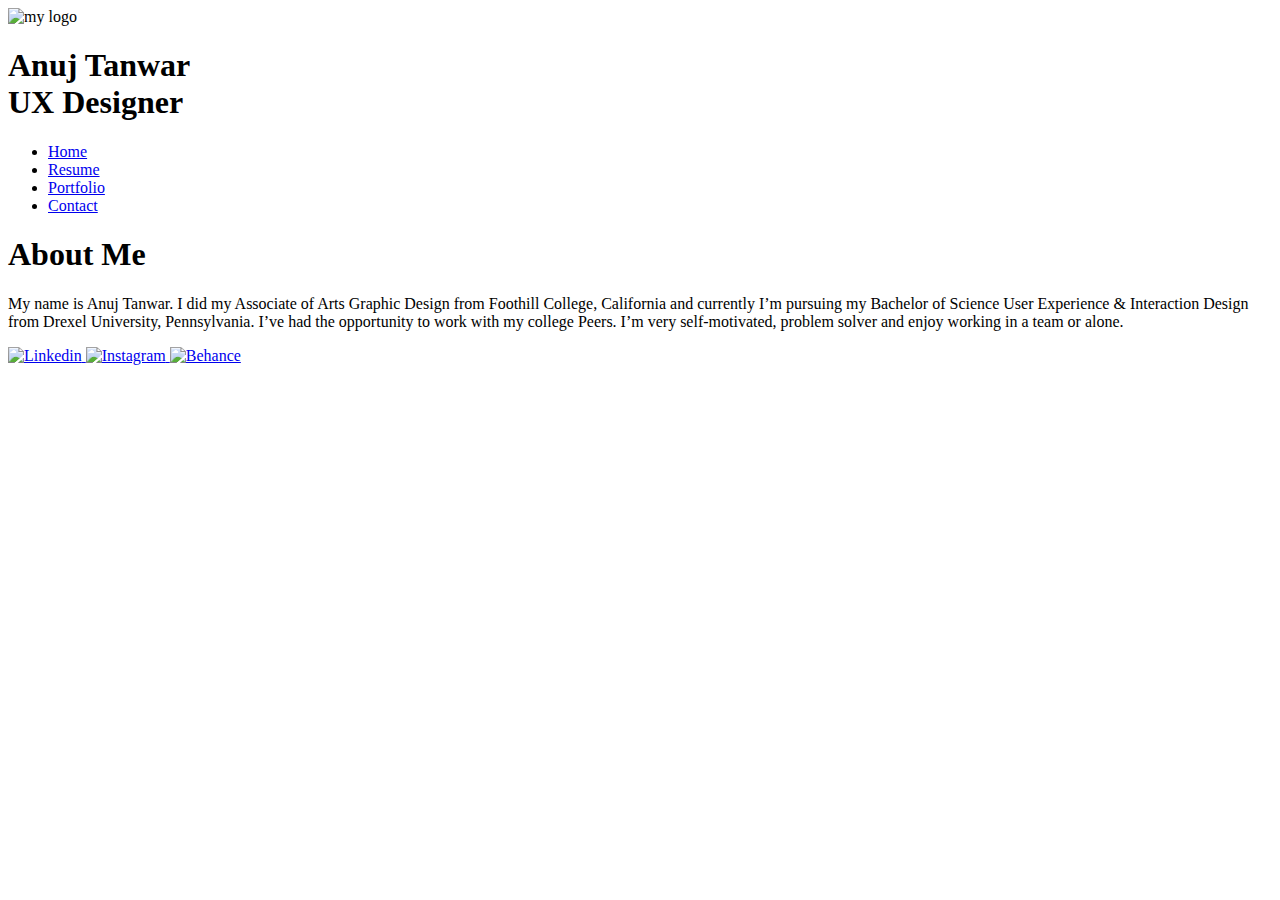
==== Index.html @ 2ce01ce3 ":construction: HTML" ====
<!DOCTYPE html>
<html lang="en">
<head>
    <meta charset="UTF-8">
    <meta http-equiv="X-UA-Compatible" content="IE=edge">
    <meta name="viewport" content="width=device-width, initial-scale=1.0">
    <title>Document</title>
    <link rel="stylesheet" href="normalize.css">
    <link rel="stylesheet1" href="styles.css">
</head>
<body>
    <header>
        <img class="logo" src="images/anuj-logo.png" alt="my logo" width="70" height="54">
        <h1>
        Anuj Tanwar
        <br> UX Designer
        </h1>
    </header>
    <nav>    
    <ul>
       <li><a href="Index.html">Home</a></li>
       <li><a href="resume.html">Resume</a></li>
       <li><a href="portfolio.html">Portfolio</a></li>
       <li><a href="contact.html">Contact</a></li>
    </ul>
</nav>
    <main>
        <div class="about-me">
            <h1>About Me</h1>
    <p>My name is Anuj Tanwar. I did my Associate of Arts Graphic Design from Foothill College, California and currently I’m pursuing my Bachelor of Science User Experience & Interaction Design from Drexel University, Pennsylvania. I’ve had the opportunity to work with my college Peers. I’m very self-motivated, problem solver and enjoy working in a team or alone.</p> 
        </div>
        <a target="_blank" href="https://www.linkedin.com/in/anuj-tanwar-48a72817b/">
        <img class="icon" src="images/linkedin.png" alt="Linkedin">
    </a>
    <a target="_blank" href="https://www.instagram.com/anujtanwar98/?hl=en">
        <img class="icon" src="images/instagram.png" alt="Instagram">
    </a>
    <a target="_blank" href="https://www.behance.net/anujtanwar98">
        <img class="icon" src="images/behance.png" alt="Behance">
    </a>
</main>
</body>
</html>
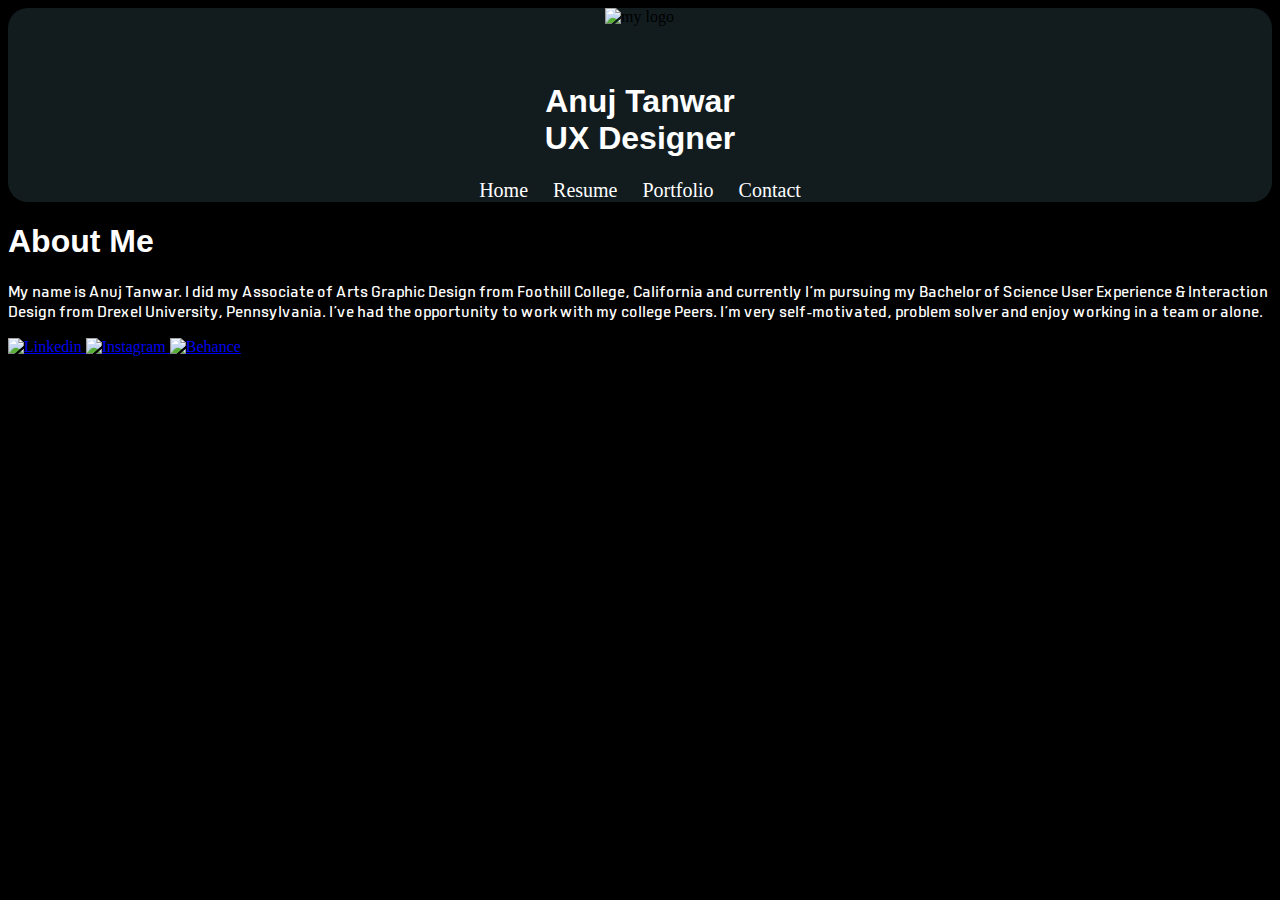
==== commit 4c5bf889: ":adhesive_bandage:" ====
--- a/Index.html
+++ b/Index.html
@@ -6,24 +6,25 @@
     <meta name="viewport" content="width=device-width, initial-scale=1.0">
     <title>Document</title>
     <link rel="stylesheet" href="normalize.css">
-    <link rel="stylesheet1" href="styles.css">
+    <link rel="stylesheet" href="styles.css">
 </head>
 <body>
     <header>
-        <img class="logo" src="images/anuj-logo.png" alt="my logo" width="70" height="54">
-        <h1>
+        <img class="logo" src="images/anuj-logo.png" alt="my logo">
+        <div class="name-title"><h1>
         Anuj Tanwar
         <br> UX Designer
         </h1>
-    </header>
-    <nav>    
-    <ul>
-       <li><a href="Index.html">Home</a></li>
-       <li><a href="resume.html">Resume</a></li>
-       <li><a href="portfolio.html">Portfolio</a></li>
-       <li><a href="contact.html">Contact</a></li>
-    </ul>
+        </div>
+    <nav>
+       <div class="topnav">
+       <a href="Index.html">Home</a>
+       <a href="resume.html">Resume</a>
+       <a href="portfolio.html">Portfolio</a>
+       <a href="contact.html">Contact</a>
+       </div>
 </nav>
+</header>
     <main>
         <div class="about-me">
             <h1>About Me</h1>
--- a/styles.css
+++ b/styles.css
@@ -0,0 +1,116 @@
+body {
+    background-color: #000;
+}
+header {
+    background-color:rgb(18, 28, 31);
+    border-radius: 20px;
+}
+p {
+    color: #fff;
+}
+li {
+    color: #fff;
+}
+ul{
+    color: #fff;
+}
+h1, h2, h3, h4, h5, h6 {
+    color: #fff;
+}
+.logo {
+  width:70px; 
+  height:54px;
+  display: block;
+  margin-left: auto;
+  margin-right: auto;
+}
+.name-title{
+    text-align: center; 
+}
+@font-face {
+    font-family: 'Tomkin-Meium';
+    src: url('Fonts/Tomkin-Medium.woff2') format('woff2'),
+   }
+   @font-face {
+    font-family: 'Tomkin-regular';
+    src:url('Fonts/Tomkin-Regular.woff2') format('woff2'),
+   }
+h1, h2, h3, h4, h5, h6 {
+    font-family:Tomkin-Medium, Sans-serif;
+}   
+p{
+    font-family:Tomkin-Regular, sans-serif;
+}
+.topnav{
+    text-align: center;
+    word-spacing: 1em;
+    font-size: 1.25em;
+}  
+.topnav a {
+    color:#fff;
+    text-decoration: none;
+}
+.box1 {
+    width: 12.5em;
+    padding: 20px;
+    margin: 20px;
+    border-radius: 15px;
+    text-align: center;
+    background-color: rgb(0, 238, 226);
+}
+.box2 {
+    width: 12.5em;
+    padding: 20px;
+    margin: 20px;
+    border-radius: 15px;
+    text-align: center;
+    background-color: rgb(0, 238, 226);
+}
+.box3 {
+    width: 12.5em;
+    padding: 20px;
+    margin: 20px;
+    border-radius: 15px;
+    text-align: center;
+    background-color: rgb(0, 238, 226);
+}
+.box4 {
+    width: 12.5em;
+    padding: 20px;
+    margin: 20px;
+    border-radius: 15px;
+    text-align: center;
+    background-color: rgb(0, 238, 226);
+}
+.box5 {
+    width: 12.5em;
+    padding: 20px;
+    margin: 20px;
+    border-radius: 15px;
+    text-align: center;
+    background-color: rgb(0, 238, 226);
+}
+.box6 {
+    width: 12.5em;
+    padding: 20px;
+    margin: 20px;
+    border-radius: 15px;
+    text-align: center;
+    background-color: rgb(0, 238, 226);
+}
+.box7 {
+    width: 12.5em;
+    padding: 20px;
+    margin: 20px;
+    border-radius: 15px;
+    text-align: center;
+    background-color: rgb(0, 238, 226);
+}
+.box8 {
+    width: 12.5em;
+    padding: 20px;
+    margin: 20px;
+    border-radius: 15px;
+    text-align: center;
+    background-color: rgb(0, 238, 226);
+}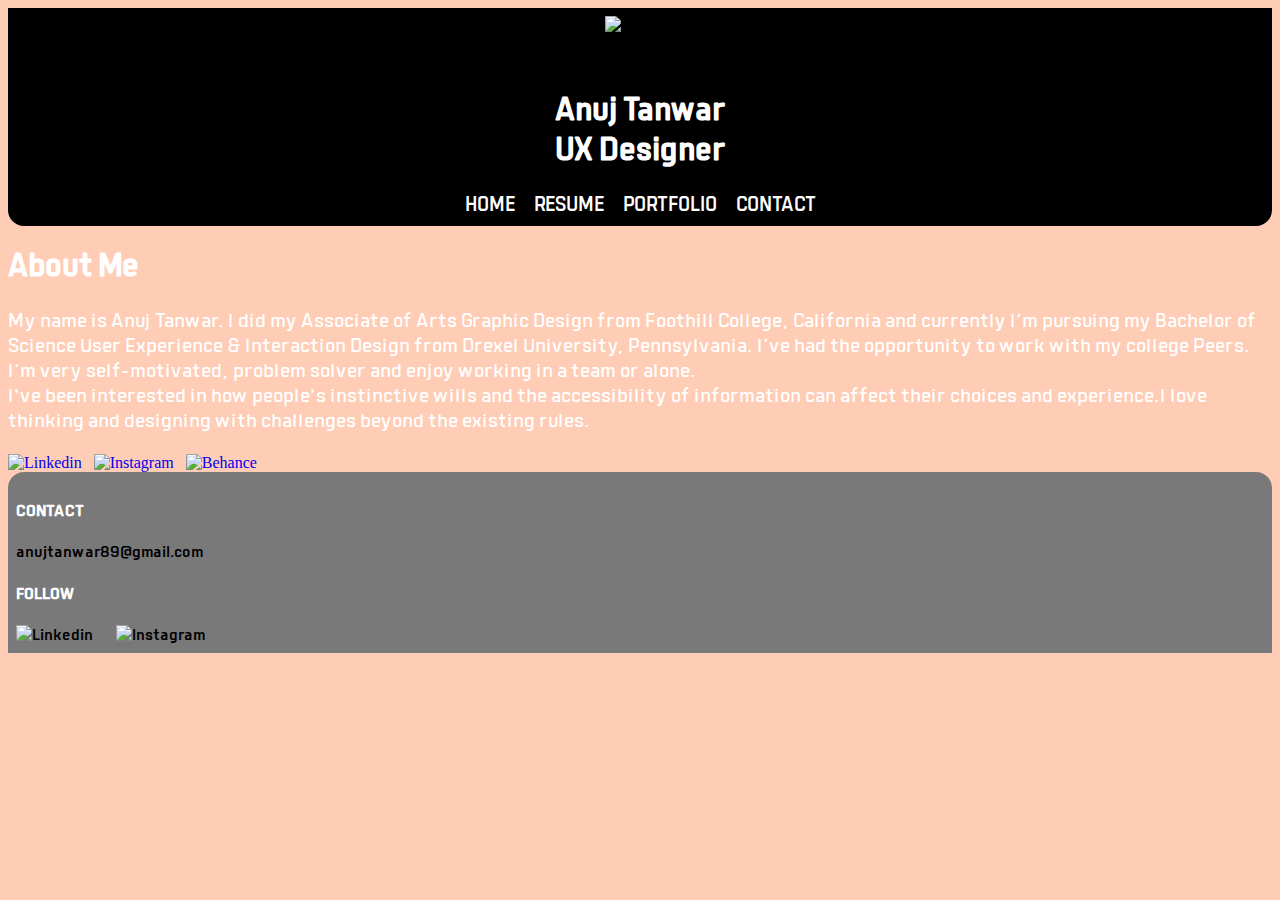
==== commit 920a1891: ":construction:" ====
--- a/Index.html
+++ b/Index.html
@@ -28,9 +28,12 @@
     <main>
         <div class="about-me">
             <h1>About Me</h1>
-    <p>My name is Anuj Tanwar. I did my Associate of Arts Graphic Design from Foothill College, California and currently I’m pursuing my Bachelor of Science User Experience & Interaction Design from Drexel University, Pennsylvania. I’ve had the opportunity to work with my college Peers. I’m very self-motivated, problem solver and enjoy working in a team or alone.</p> 
+        <p>My name is Anuj Tanwar. I did my Associate of Arts Graphic Design from Foothill College, California and currently I’m pursuing my Bachelor of Science User Experience & Interaction Design from Drexel University, Pennsylvania. I’ve had the opportunity to work with my college Peers. I’m very self-motivated, problem solver and enjoy working in a team or alone.
+        <br>I've been interested in how people's instinctive wills and the accessibility of information can affect their choices and experience.I love thinking and designing with challenges beyond the existing rules.
+        </p> 
         </div>
-        <a target="_blank" href="https://www.linkedin.com/in/anuj-tanwar-48a72817b/">
+    <div class="vector">
+    <a target="_blank" href="https://www.linkedin.com/in/anuj-tanwar-48a72817b/">
         <img class="icon" src="images/linkedin.png" alt="Linkedin">
     </a>
     <a target="_blank" href="https://www.instagram.com/anujtanwar98/?hl=en">
@@ -39,6 +42,20 @@
     <a target="_blank" href="https://www.behance.net/anujtanwar98">
         <img class="icon" src="images/behance.png" alt="Behance">
     </a>
+    </div>
 </main>
+    <footer>
+        <div class="foot">
+            <h4>CONTACT</h4>
+            <div class="email"><a href="mailto:anujtanwar89@gmail.com">anujtanwar89@gmail.com</a></div>
+            <h4>FOLLOW</h4>
+            <a target="_blank" href="https://www.linkedin.com/in/anuj-tanwar-48a72817b/">
+                <img class="icon" src="images/linkedin.png" alt="Linkedin">
+            </a>
+            <a target="_blank" href="https://www.instagram.com/anujtanwar98/?hl=en">
+                <img class="icon" src="images/instagram.png" alt="Instagram">
+            </a>
+        </div>
+    </footer>
 </body>
 </html>--- a/styles.css
+++ b/styles.css
@@ -1,21 +1,44 @@
+@font-face {
+    font-family: 'Tomkin-Medium';
+    src: url('Fonts/Tomkin-Medium.woff2');
+   }
+@font-face {
+    font-family: 'Tomkin-regular';
+    src:url('Fonts/Tomkin-Regular.woff2');
+   }
 body {
-    background-color: #000;
+    background-color: #ffccb5;
 }
 header {
-    background-color:rgb(18, 28, 31);
-    border-radius: 20px;
+    background-color:rgb(0,0,0);
+    border-radius: 0 0 1em 1em;
+    margin: auto;
+    padding: 0.5em;
+    width: 100%;
+    box-sizing: border-box;
 }
 p {
     color: #fff;
+    font-family:Tomkin-Regular, sans-serif;
 }
 li {
     color: #fff;
+    font-family:Tomkin-Regular, sans-serif;
 }
 ul{
     color: #fff;
 }
 h1, h2, h3, h4, h5, h6 {
     color: #fff;
+    font-family:Tomkin-Medium, sans-serif;
+}
+.icon {
+    width: 1.875em;
+    height: 1.875em;
+    margin-right: 0.5em;
+}
+.vector a {
+    text-decoration: none;
 }
 .logo {
   width:70px; 
@@ -27,90 +50,141 @@
 .name-title{
     text-align: center; 
 }
-@font-face {
-    font-family: 'Tomkin-Meium';
-    src: url('Fonts/Tomkin-Medium.woff2') format('woff2'),
-   }
-   @font-face {
-    font-family: 'Tomkin-regular';
-    src:url('Fonts/Tomkin-Regular.woff2') format('woff2'),
-   }
-h1, h2, h3, h4, h5, h6 {
-    font-family:Tomkin-Medium, Sans-serif;
-}   
-p{
-    font-family:Tomkin-Regular, sans-serif;
+.about-me p{
+    font-size: 1.25em;
 }
 .topnav{
     text-align: center;
-    word-spacing: 1em;
+    word-spacing: 0.75em;
     font-size: 1.25em;
+    text-transform: uppercase;
+    font-family:Tomkin-Medium, sans-serif;
+    font-weight: normal;
 }  
 .topnav a {
     color:#fff;
     text-decoration: none;
 }
+.resume-text h1{
+    text-align: center;
+}
+.resume-text p{
+    font-size: 1.5em;
+    text-align: center;
+}
+.resume-text a{
+    color: #000;
+    text-decoration: none;
+    font-family:Tomkin-Medium, sans-serif;
+}
+.resume-text a:hover {
+    background-color: #3d0017;
+    color: #5bffe9;
+    font-weight: bold;
+    padding: 0.5em;
+    margin: 0.5em;
+    border-radius: 0.75em;
+  }    
+.edu, .exp {
+    text-align: center;
+}
 .box1 {
-    width: 12.5em;
-    padding: 20px;
-    margin: 20px;
-    border-radius: 15px;
-    text-align: center;
-    background-color: rgb(0, 238, 226);
+    width: 20em;
+    padding: 0.5em;
+    margin: 2em auto 2em;
+    border: 0.5em solid;
+    border-radius: 1em;
+    box-sizing: border-box;
+    text-align: left;
+    background-color: #000;
 }
 .box2 {
-    width: 12.5em;
-    padding: 20px;
-    margin: 20px;
-    border-radius: 15px;
-    text-align: center;
-    background-color: rgb(0, 238, 226);
+    width: 20em;
+    padding: 0.5em;
+    margin: auto auto 2em;
+    border: 0.5em solid;
+    border-radius: 1em;
+    box-sizing: border-box;
+    text-align: left;
+    background-color: #000;
 }
 .box3 {
-    width: 12.5em;
-    padding: 20px;
-    margin: 20px;
-    border-radius: 15px;
-    text-align: center;
-    background-color: rgb(0, 238, 226);
+    width: 20em;
+    padding: 0.5em;
+    margin: 2em auto 2em;
+    border: 0.5em solid;
+    border-radius: 1em;
+    box-sizing: border-box;
+    text-align: left;
+    background-color: #000;
 }
 .box4 {
-    width: 12.5em;
-    padding: 20px;
-    margin: 20px;
-    border-radius: 15px;
-    text-align: center;
-    background-color: rgb(0, 238, 226);
+    width: 20em;
+    padding: 0.5em;
+    margin: auto auto 2em;
+    border: 0.5em solid;
+    border-radius: 1em;
+    box-sizing: border-box;
+    text-align: left;
+    background-color: #000;
 }
 .box5 {
-    width: 12.5em;
-    padding: 20px;
-    margin: 20px;
-    border-radius: 15px;
-    text-align: center;
-    background-color: rgb(0, 238, 226);
+    width: 20em;
+    padding: 0.5em;
+    margin: 2em auto 2em;
+    border: 0.5em solid;
+    border-radius: 1em;
+    box-sizing: border-box;
+    text-align: left;
+    background-color: #000;
 }
 .box6 {
-    width: 12.5em;
-    padding: 20px;
-    margin: 20px;
-    border-radius: 15px;
-    text-align: center;
-    background-color: rgb(0, 238, 226);
+    width: 20em;
+    padding: 0.5em;
+    margin: auto auto 2em;
+    border: 0.5em solid;
+    border-radius: 1em;
+    box-sizing: border-box;
+    text-align: left;
+    background-color: #000;
 }
 .box7 {
-    width: 12.5em;
-    padding: 20px;
-    margin: 20px;
-    border-radius: 15px;
-    text-align: center;
-    background-color: rgb(0, 238, 226);
+    width: 20em;
+    padding: 0.5em;
+    margin: auto auto 2em;
+    border: 0.5em solid;
+    border-radius: 1em;
+    box-sizing: border-box;
+    text-align: left;
+    background-color: #000;
 }
 .box8 {
-    width: 12.5em;
-    padding: 20px;
-    margin: 20px;
-    border-radius: 15px;
-    text-align: center;
-    background-color: rgb(0, 238, 226);
-}+    width: 20em;
+    padding: 0.5em;
+    margin: auto auto 2em;
+    border: 0.5em solid;
+    border-radius: 1em;
+    box-sizing: border-box;
+    text-align: left;
+    background-color: #000;
+}
+footer{
+    background-color:rgb(122, 121, 121);
+    border-radius: 1em 1em 0 0;
+    margin: auto;
+    position: relative;
+    padding: 0.5em;
+    left: 0;
+    bottom: 0;
+    width: 100%;
+    box-sizing: border-box;
+    text-align: justify;
+    word-spacing: 0.75em;
+    font-size: 1em;
+    font-family:Tomkin-Medium, sans-serif;
+    font-weight: normal;
+}
+.email, .foot a {
+    text-decoration: none;
+    color: rgb(0, 0, 0);
+}
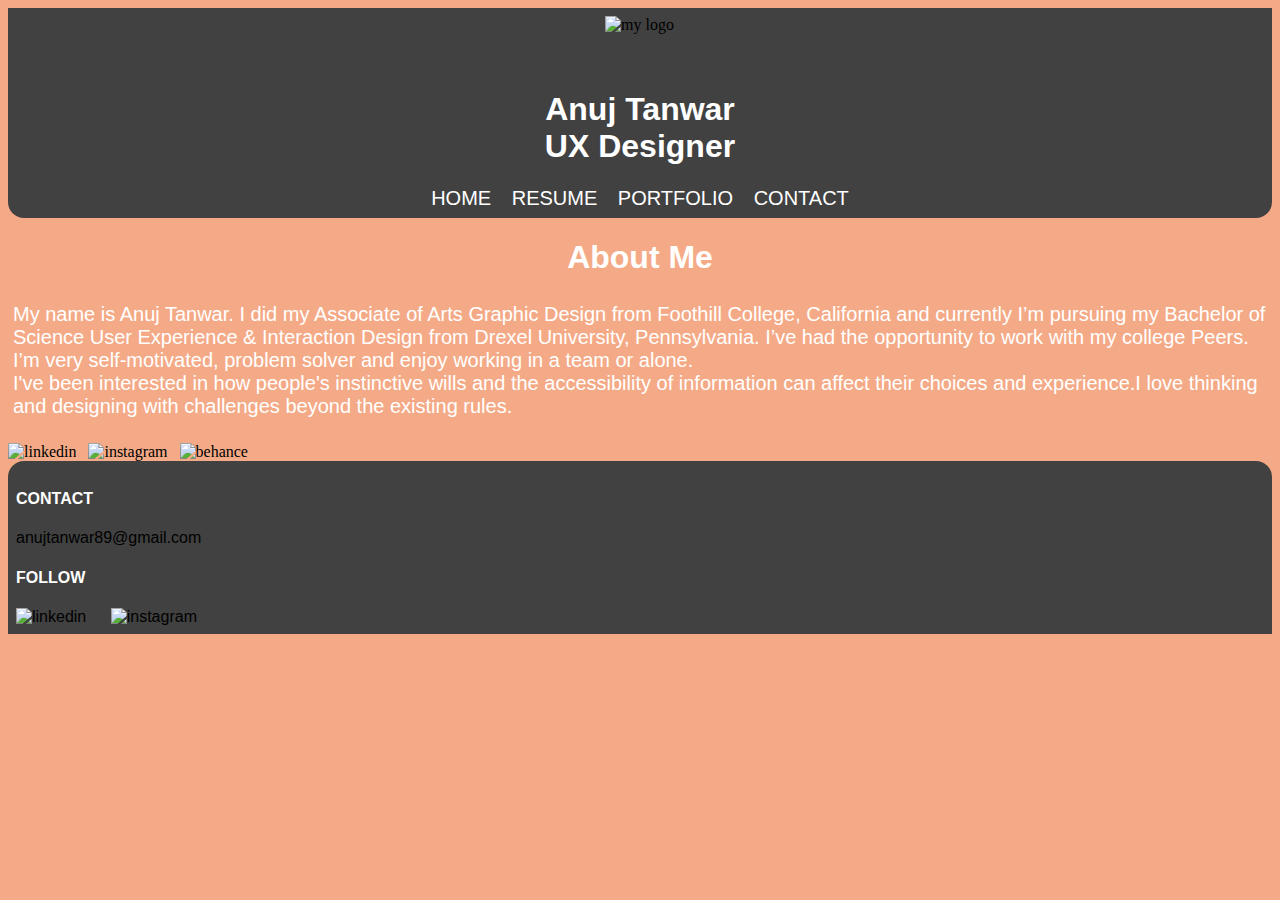
==== commit 53b045f5: ":lipstick: :art:" ====
--- a/Index.html
+++ b/Index.html
@@ -10,7 +10,7 @@
 </head>
 <body>
     <header>
-        <img class="logo" src="images/anuj-logo.png" alt="my logo">
+        <img class="logo" src="images/anuj_logo.png" alt="my logo">
         <div class="name-title"><h1>
         Anuj Tanwar
         <br> UX Designer
@@ -18,7 +18,7 @@
         </div>
     <nav>
        <div class="topnav">
-       <a href="Index.html">Home</a>
+       <a href="index.html">Home</a>
        <a href="resume.html">Resume</a>
        <a href="portfolio.html">Portfolio</a>
        <a href="contact.html">Contact</a>
@@ -34,13 +34,13 @@
         </div>
     <div class="vector">
     <a target="_blank" href="https://www.linkedin.com/in/anuj-tanwar-48a72817b/">
-        <img class="icon" src="images/linkedin.png" alt="Linkedin">
+        <img class="icon" src="images/linkedin.png" alt="linkedin">
     </a>
     <a target="_blank" href="https://www.instagram.com/anujtanwar98/?hl=en">
-        <img class="icon" src="images/instagram.png" alt="Instagram">
+        <img class="icon" src="images/instagram.png" alt="instagram">
     </a>
     <a target="_blank" href="https://www.behance.net/anujtanwar98">
-        <img class="icon" src="images/behance.png" alt="Behance">
+        <img class="icon" src="images/behance.png" alt="behance">
     </a>
     </div>
 </main>
@@ -50,10 +50,10 @@
             <div class="email"><a href="mailto:anujtanwar89@gmail.com">anujtanwar89@gmail.com</a></div>
             <h4>FOLLOW</h4>
             <a target="_blank" href="https://www.linkedin.com/in/anuj-tanwar-48a72817b/">
-                <img class="icon" src="images/linkedin.png" alt="Linkedin">
+                <img class="icon" src="images/linkedin.png" alt="linkedin">
             </a>
             <a target="_blank" href="https://www.instagram.com/anujtanwar98/?hl=en">
-                <img class="icon" src="images/instagram.png" alt="Instagram">
+                <img class="icon" src="images/instagram.png" alt="instagram">
             </a>
         </div>
     </footer>
--- a/styles.css
+++ b/styles.css
@@ -1,16 +1,17 @@
 @font-face {
-    font-family: 'Tomkin-Medium';
-    src: url('Fonts/Tomkin-Medium.woff2');
+    font-family: 'tomkin-medium';
+    src: url('fonts/tomkin-Medium.woff2');
    }
 @font-face {
-    font-family: 'Tomkin-regular';
-    src:url('Fonts/Tomkin-Regular.woff2');
+    font-family: 'tomkin-regular';
+    src:url('fonts/tomkin-Regular.woff2');
    }
 body {
-    background-color: #ffccb5;
+    background-color: #f5aa87;
+    /*background-color: #ffccb5;*/
 }
 header {
-    background-color:rgb(0,0,0);
+    background-color:rgb(65, 65, 65);
     border-radius: 0 0 1em 1em;
     margin: auto;
     padding: 0.5em;
@@ -19,18 +20,18 @@
 }
 p {
     color: #fff;
-    font-family:Tomkin-Regular, sans-serif;
+    font-family:tomkin-regular, sans-serif;
 }
 li {
     color: #fff;
-    font-family:Tomkin-Regular, sans-serif;
+    font-family:tomkin-regular, sans-serif;
 }
 ul{
     color: #fff;
 }
 h1, h2, h3, h4, h5, h6 {
     color: #fff;
-    font-family:Tomkin-Medium, sans-serif;
+    font-family:tomkin-medium, sans-serif;
 }
 .icon {
     width: 1.875em;
@@ -50,15 +51,19 @@
 .name-title{
     text-align: center; 
 }
+.about-me h1{
+    text-align: center;
+}
 .about-me p{
     font-size: 1.25em;
+    padding: 0.25em;
 }
 .topnav{
     text-align: center;
     word-spacing: 0.75em;
     font-size: 1.25em;
     text-transform: uppercase;
-    font-family:Tomkin-Medium, sans-serif;
+    font-family:tomkin-medium, sans-serif;
     font-weight: normal;
 }  
 .topnav a {
@@ -75,21 +80,25 @@
 .resume-text a{
     color: #000;
     text-decoration: none;
-    font-family:Tomkin-Medium, sans-serif;
+    font-family:tomkin-regular, sans-serif;
 }
 .resume-text a:hover {
-    background-color: #3d0017;
+    background-color: #000000;
     color: #5bffe9;
     font-weight: bold;
-    padding: 0.5em;
-    margin: 0.5em;
-    border-radius: 0.75em;
+    padding: 0.25em;
+    margin: 0.25em;
+    border-radius: 0.5em;
   }    
 .edu, .exp {
     text-align: center;
+    font-size: 1.25em;
+}
+.message-text{
+    text-align: center;
 }
 .box1 {
-    width: 20em;
+    width: 22em;
     padding: 0.5em;
     margin: 2em auto 2em;
     border: 0.5em solid;
@@ -99,7 +108,7 @@
     background-color: #000;
 }
 .box2 {
-    width: 20em;
+    width: 22em;
     padding: 0.5em;
     margin: auto auto 2em;
     border: 0.5em solid;
@@ -109,7 +118,7 @@
     background-color: #000;
 }
 .box3 {
-    width: 20em;
+    width: 22em;
     padding: 0.5em;
     margin: 2em auto 2em;
     border: 0.5em solid;
@@ -119,7 +128,7 @@
     background-color: #000;
 }
 .box4 {
-    width: 20em;
+    width: 22em;
     padding: 0.5em;
     margin: auto auto 2em;
     border: 0.5em solid;
@@ -129,7 +138,7 @@
     background-color: #000;
 }
 .box5 {
-    width: 20em;
+    width: 22em;
     padding: 0.5em;
     margin: 2em auto 2em;
     border: 0.5em solid;
@@ -139,7 +148,7 @@
     background-color: #000;
 }
 .box6 {
-    width: 20em;
+    width: 22em;
     padding: 0.5em;
     margin: auto auto 2em;
     border: 0.5em solid;
@@ -149,7 +158,7 @@
     background-color: #000;
 }
 .box7 {
-    width: 20em;
+    width: 22em;
     padding: 0.5em;
     margin: auto auto 2em;
     border: 0.5em solid;
@@ -159,7 +168,7 @@
     background-color: #000;
 }
 .box8 {
-    width: 20em;
+    width: 22em;
     padding: 0.5em;
     margin: auto auto 2em;
     border: 0.5em solid;
@@ -169,7 +178,7 @@
     background-color: #000;
 }
 footer{
-    background-color:rgb(122, 121, 121);
+    background-color:rgb(65, 65, 65);
     border-radius: 1em 1em 0 0;
     margin: auto;
     position: relative;
@@ -181,10 +190,83 @@
     text-align: justify;
     word-spacing: 0.75em;
     font-size: 1em;
-    font-family:Tomkin-Medium, sans-serif;
+    font-family:tomkin-medium, sans-serif;
     font-weight: normal;
 }
-.email, .foot a {
+.email, .foot, a {
     text-decoration: none;
     color: rgb(0, 0, 0);
 }
+.email1 {
+    text-decoration: none;
+    color: #000;
+}
+input[type=text], textarea {
+    width: 100%;
+    padding: .75em;
+    border: 1px solid #ccc;
+    border-radius: .25em;
+    box-sizing: border-box;
+    margin-top: 6px;
+    margin-bottom: 16px;
+}
+textarea {
+  height:150px;
+}
+input[type=submit] {
+    background-color: rgb(131, 131, 131);
+    color: rgb(0, 0, 0);
+    font-size: 1.25em;
+    padding: 12px 20px;
+    border: none;
+    border-radius: 4px;
+    cursor: pointer;
+}
+input[type=submit]:hover {
+    background-color: #fff;
+}
+.container {
+    border-radius: 1.25em;
+    background-color: #000000;
+    padding: 1.25em;
+    width: 22em;
+    box-sizing: border-box;
+    margin: auto auto 4em;
+    color: #fff;
+    font-family:tomkin-regular, sans-serif;
+}
+.wrapper{
+    border-radius: 1.25em;
+    background-color: #000000;
+    padding: 1.25em;
+    width: 22em;
+    box-sizing: border-box;
+    margin: auto auto 4em;
+    color: #fff;
+    font-family:tomkin-regular, sans-serif;
+}
+.gallery{
+    background-color: rgb(131, 131, 131);
+    padding: 0.75em;
+    width: 100%;
+    height: auto;
+    border-radius: 0.5em;
+    box-sizing: border-box;
+    margin: 0.75em auto 0.75em auto;
+}
+.gallery a {
+    text-decoration: none;
+}
+.info{
+    color: #fff;
+    padding: 0.25em;
+    text-align: center;
+}
+.work_photo{
+    border-radius: 0.5em;
+    display: block;
+    margin-left: auto;
+    margin-right: auto;
+    box-sizing: border-box;
+    width: 100%;
+}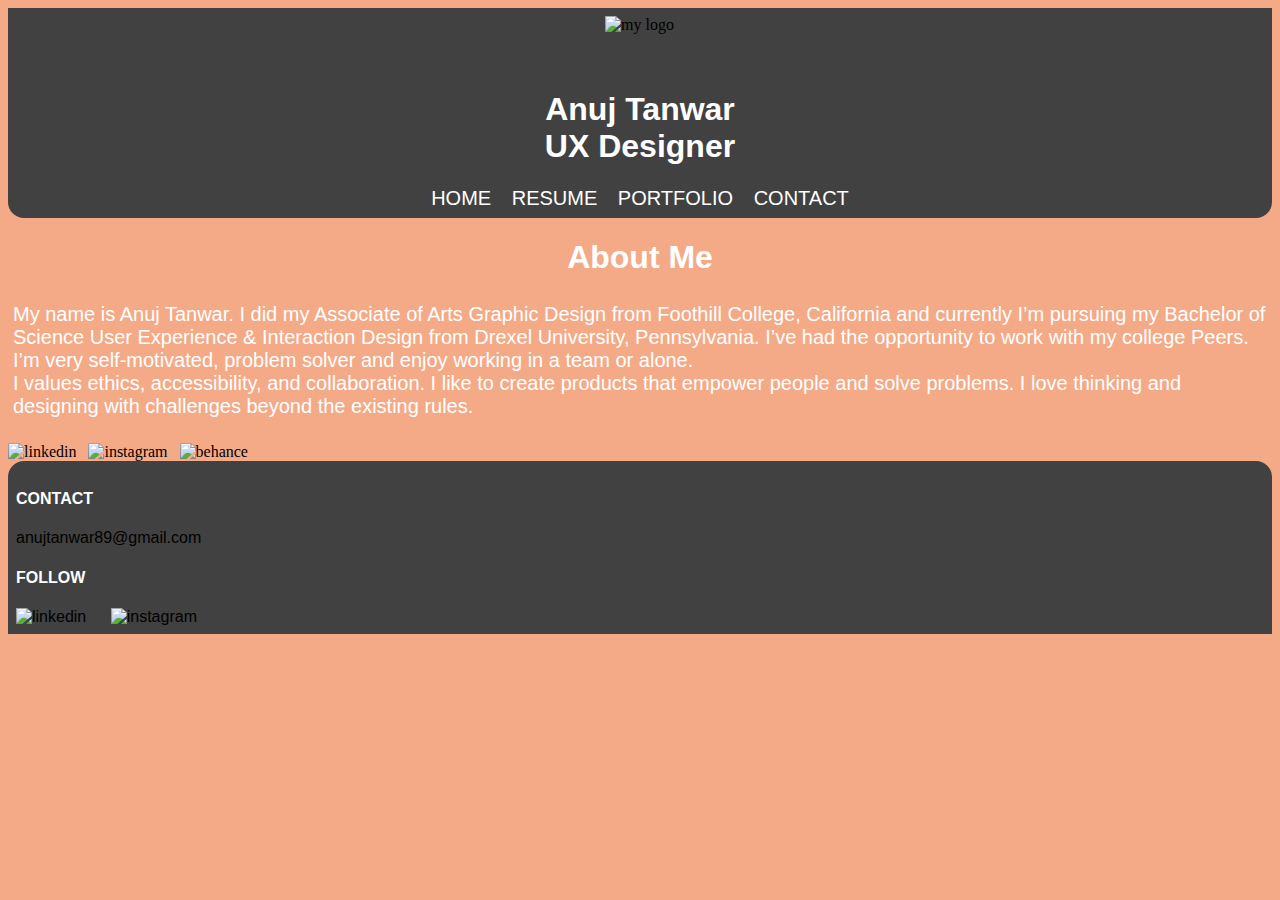
==== commit 0c2ef242: ":construction: :" ====
--- a/Index.html
+++ b/Index.html
@@ -29,7 +29,7 @@
         <div class="about-me">
             <h1>About Me</h1>
         <p>My name is Anuj Tanwar. I did my Associate of Arts Graphic Design from Foothill College, California and currently I’m pursuing my Bachelor of Science User Experience & Interaction Design from Drexel University, Pennsylvania. I’ve had the opportunity to work with my college Peers. I’m very self-motivated, problem solver and enjoy working in a team or alone.
-        <br>I've been interested in how people's instinctive wills and the accessibility of information can affect their choices and experience.I love thinking and designing with challenges beyond the existing rules.
+        <br>I values ethics, accessibility, and collaboration. I like to create products that empower people and solve problems. I love thinking and designing with challenges beyond the existing rules.
         </p> 
         </div>
     <div class="vector">
